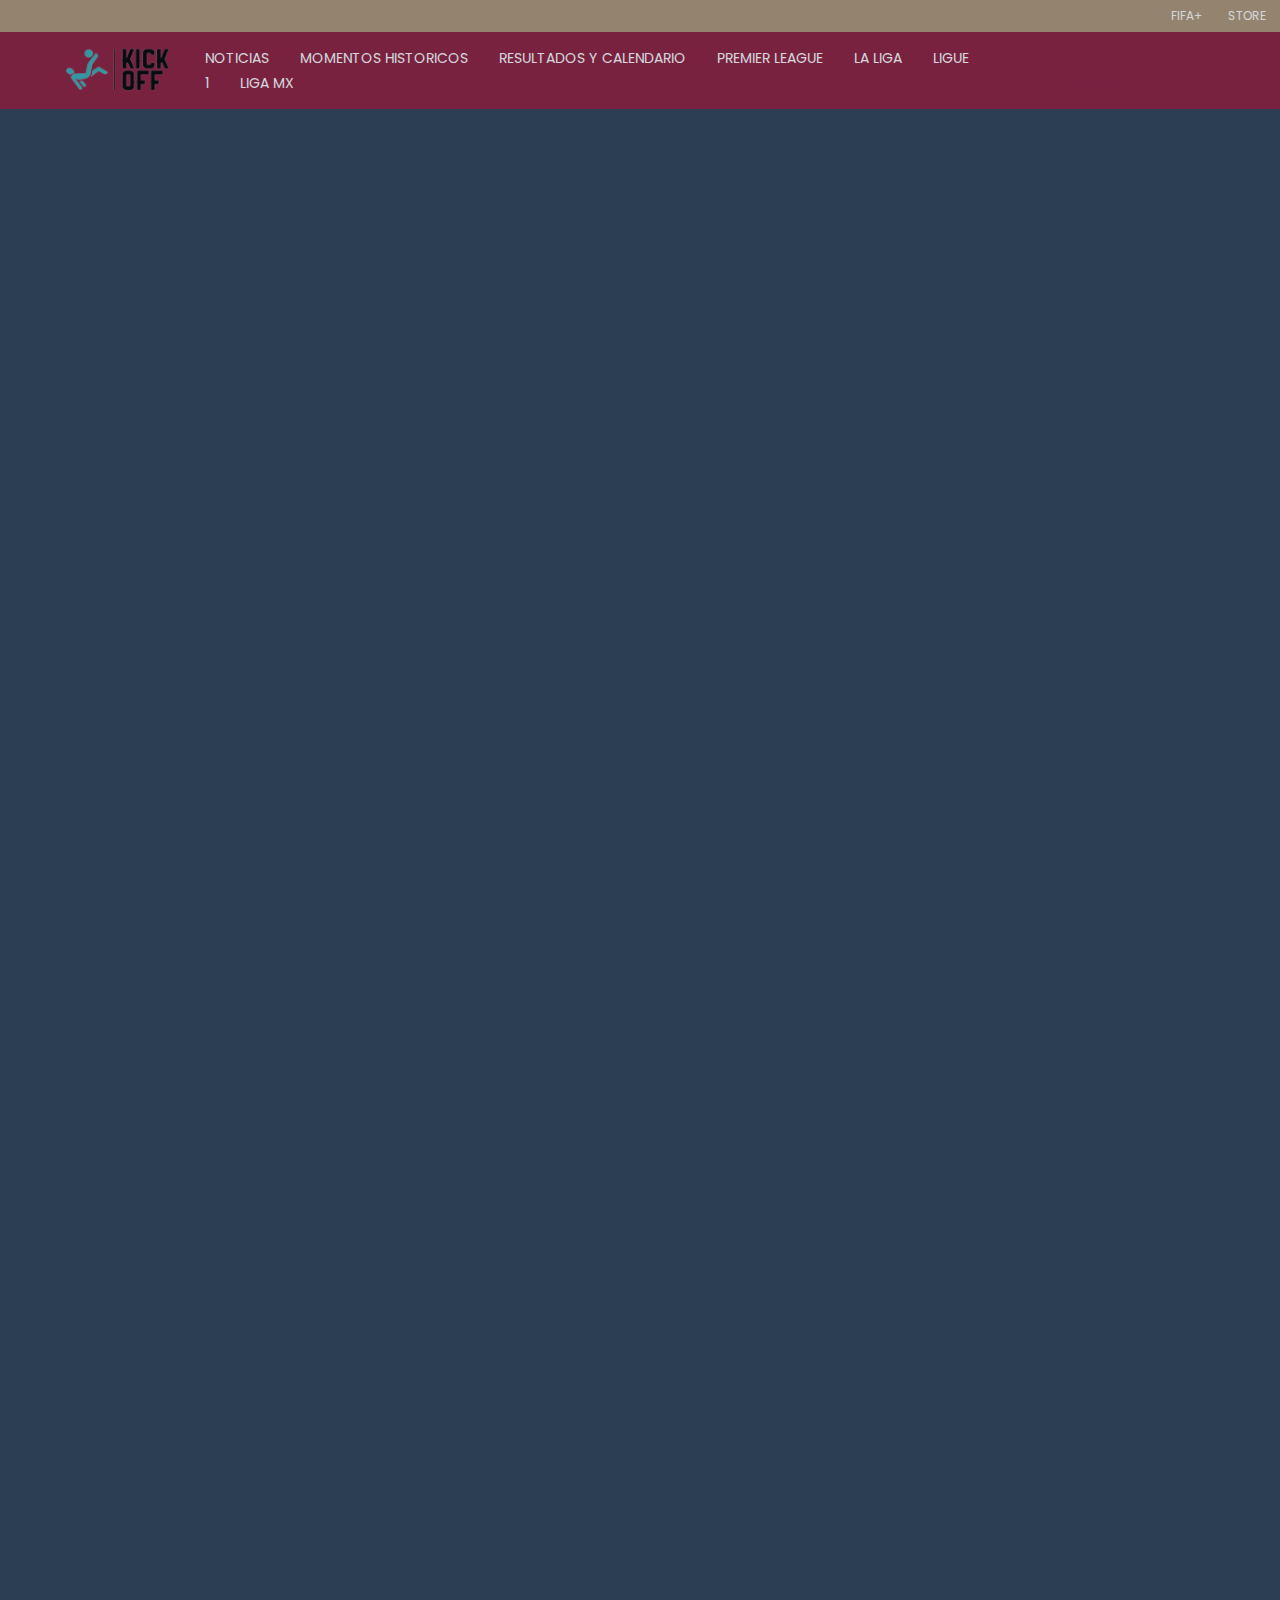
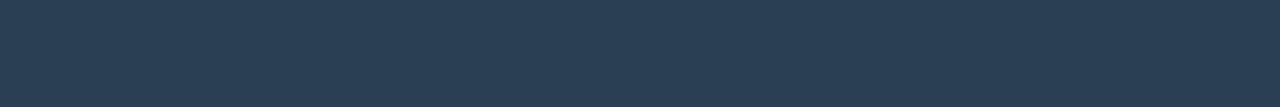
==== La Liga.html @ 12aff20c "Add files via upload" ====
<!DOCTYPE html>
<html lang="en">
<head>
    <meta charset="UTF-8">
    <meta http-equiv="X-UA-Compatible" content="IE=edge">
    <meta name="viewport" content="width=device-width, initial-scale=1.0">
    <title>LA LIGA</title>
    <link rel="stylesheet" href="style.css">
    <link rel="stylesheet" href="https://fonts.googleapis.com/css2?family=Material+Symbols+Outlined:opsz,wght,FILL,GRAD@48,400,0,0" />

</head>
<body>
    
    <div class="top_header">
        
        <a href="https://www.fifa.com/es "><img src=".KickOff.com/FIFA.png" alt=""></a>
        <div class="top_header_right">
            <a href="https://www.fifa.com/es">FIFA+</a>
            <A href="https://www.innovasport.com/">STORE</a>
        </div>
    </div>
    <div class="navbar">
        <div class="burguer">
            <span class="material-symbols-outlined">menu</span>
        </div>
        <a href="index.html"> <img src="./Logo.png" alt=""></a>
        <div class="navegador">
            <a href="Noticias.html">NOTICIAS</a>
            <a href="Momentos destacados.html">MOMENTOS HISTORICOS</a>
            <a href="https://www.espn.com.mx/futbol/resultados/_/liga/todo">RESULTADOS Y CALENDARIO</a>
            <a href="premier">PREMIER LEAGUE</a>
            <a href="La Liga.html">LA LIGA</a>
            <a href="Ligue 1.html">LIGUE 1</a>
            <a href="Liga MX.html">LIGA MX</a>
        </div>
        <div class="idioma">
            <p>ES</p>
            <span class="material-symbols-outlined">expand_more</span>
        </div>
        <div class="buscador">
            <span class="material-symbols-outlined">search</span>
            <p>Buscar</p>
        </div>
        <div class="cuenta">
            <span class="material-symbols-outlined">person</span>
        </div>
    </div>
    <div class="section_header">
        <aside><iframe scrolling="true" src="https://www.flashscore.com.mx/futbol/espana/laliga/#/COQ6iu30/table/overall" cookies="true" width="1600" height="800" frameborder="0" scrolling="no"></iframe></aside>
        
        
    </div>
    

    <div class="web">  
    </div>

    <section></section>

    
</body>
</html>
---- style.css ----
@import url('https://fonts.googleapis.com/css2?family=Poppins:ital,wght@1,500 & display=swap');

* {
    padding: 0;
    margin: 0;
    box-sizing: border-box;
    font-family: 'Poppins';
}

.top_header {
    height: 32px;
    width: 100%;
    background-color: 		#b09677;
    position: fixed;
    display: flex;
    justify-content: space-between;
    align-items: center;
    z-index: 5;
}

    .top_header img {
        height: 15px;
        padding-inline-start: 12px;
        margin-left: 8px;
    }

    .top_header_right {
        display: flex;
        height: 100%;
        align-items: center;
    }

        .top_header_right a {
            text-decoration: none;
            color: #fff;
            margin-right: 14px;
            margin-left: 11px;
            font-size: 12px;
        }

            .top_header_right A:hover{
                color: #D5C46C;
            }




.navbar {
    margin-top: 32px;
    display: flex;
    width: 100%;
    background-color: #8d1c3d;
    position: fixed;
    align-items: center;
    z-index: 5;

}

    .burguer{
        height: 28px;
        width: 28px;
        border-radius: 50%;
        background-color: #8d1c3d;
        margin: 0px 20px;
        align-items: center;
        display: flex;
        justify-content: center;
        cursor: pointer;
        color: #8d1c3d;
    }

    .burguer span {
        font-size: 25px;
    }
    .navbar img{
        width: 6.5rem;
        margin-right: 36px;
    }

    .navegador {
        margin-right: 81px;

    }

    .navegador a{
        margin-right: 27px;
        font-size: 14px;
        text-decoration: none;
        color: #fff;
    }

        .navbar a:hover {
            color: #D5C46C;
        }

.idioma {
    display: flex;
    background-color: 8d1c3d;
    height: 24px;
    width: 44px;
    border-radius: 4px;
    box-shadow: 0 2px 4px #8d1c3d;
    margin-right: 22px;
    padding: 0 4px;
    align-items: center;
    cursor: pointer;
}
    .idioma p {
        color: #8d1c3d;
        font-size: 14px;
        margin: 0px 4px;
        display: flex;
    }

    .idioma span {
        font-size: 17px;
        color: #8d1c3d;
        transform: translateY(1px);
    }
    .idioma:hover {
        background-color: #8d1c3d;
    }

    .buscador {
        display: flex;
        height: 32px;
        width: 100px;
        background-color: #8d1c3d;
        border-radius: 30px;
        align-items: center;
        padding: 0px 10px;
        justify-content: space-between;
        margin-right: 14px;
        cursor: pointer;
    }

    .buscador span {
        color: #8d1c3d;
        font-size: 12;
        transform: translateX(5px);
    }

    .buscador span:hover {
        color: #8d1c3d;
    }
    .buscador p {
        color: #8d1c3d;
        margin: 0px 4px;
        font-size: 12px;
    }

    .buscador p:hover {
        color: #D5C46C;
    }

.cuenta span {
    color: #8d1c3d;
    font-size: 30px;
    transform: translateY(3px);

}



section {
    height: 900px;
} 

.carrusel {

    margin-top: -710px;
    align-items: center;
    margin-left: 450px;
    margin-right: 450px;
    
}

Body {
    background-color : #2b3e52;
    opacity: .8;
}
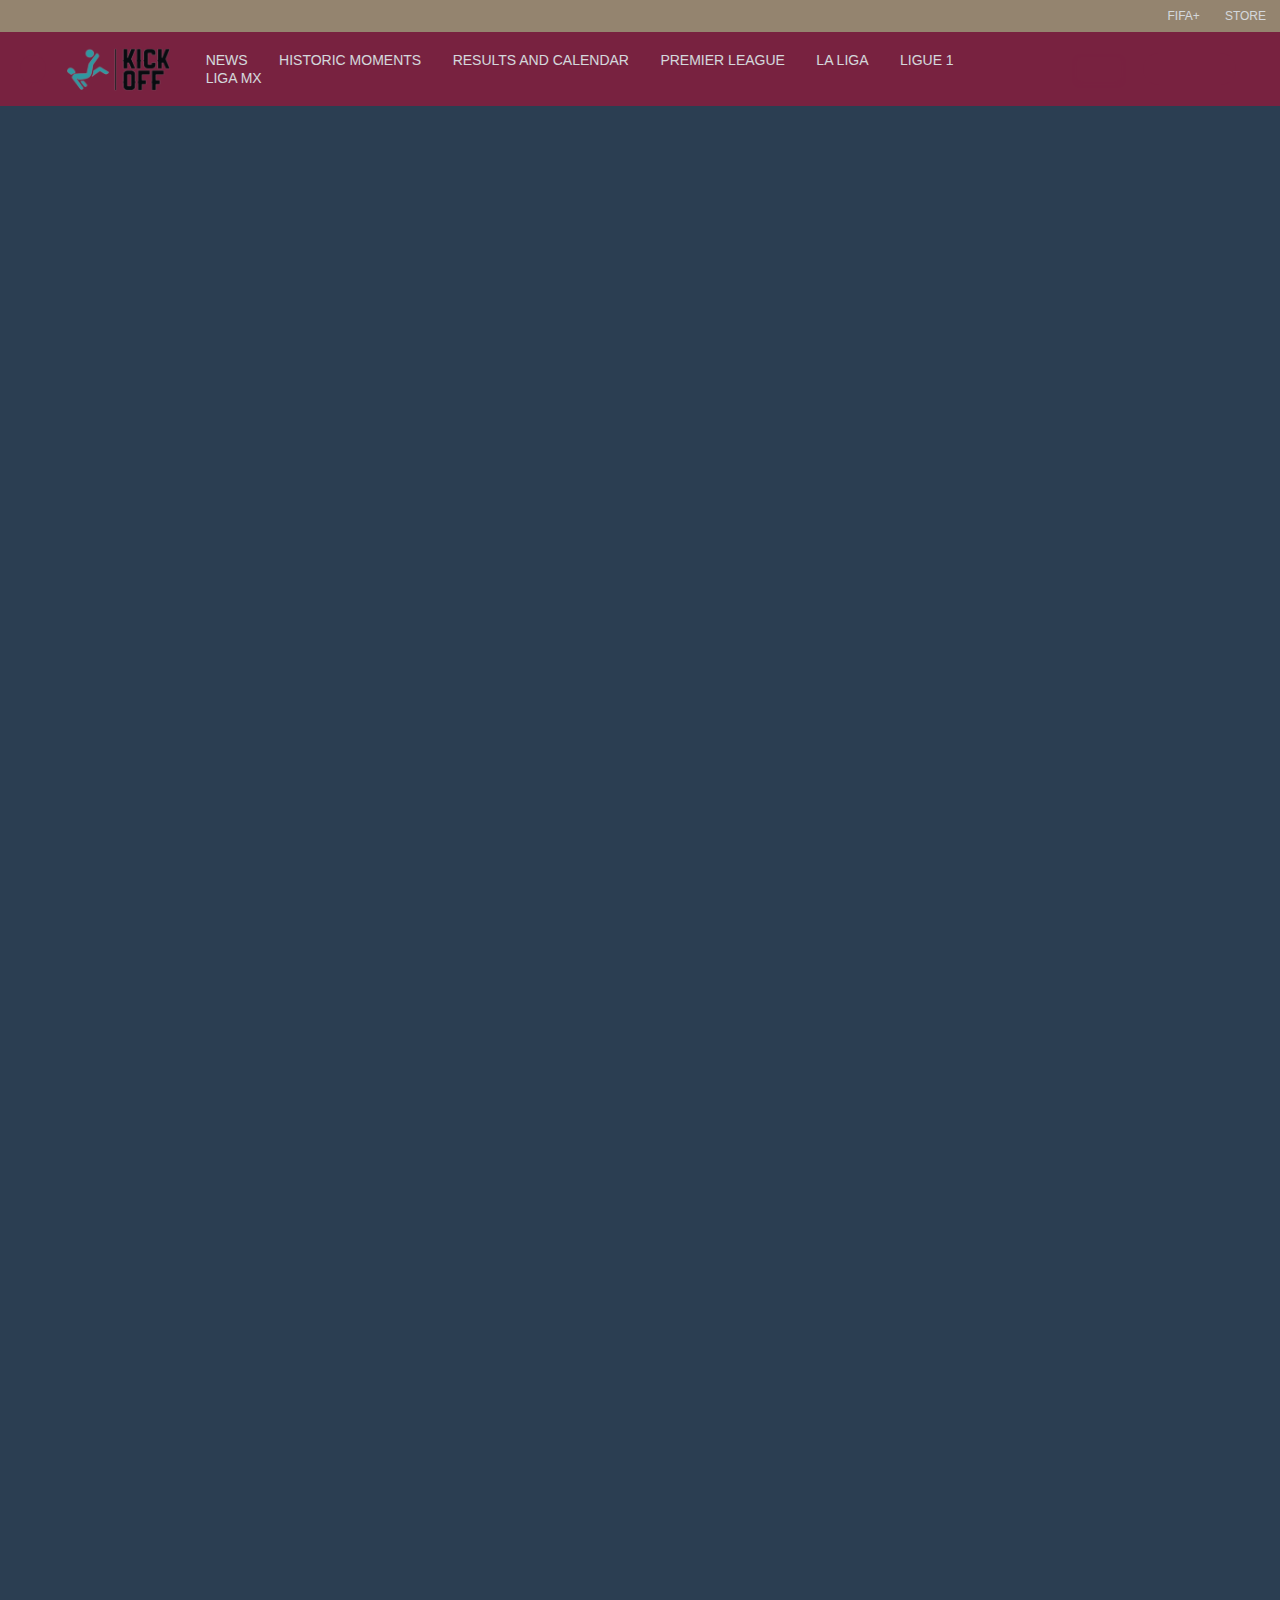
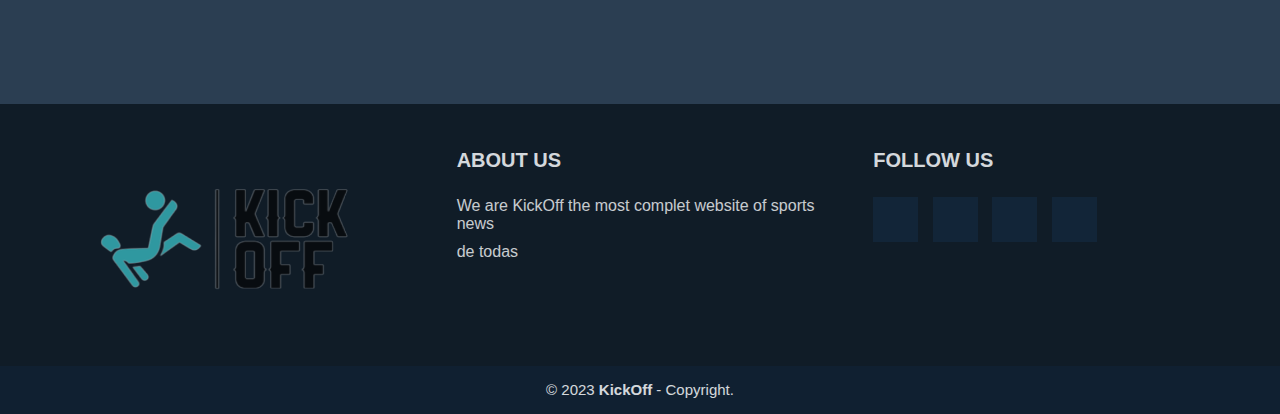
==== commit 712d7072: "Update La Liga.html" ====
--- a/La Liga.html
+++ b/La Liga.html
@@ -7,7 +7,9 @@
     <title>LA LIGA</title>
     <link rel="stylesheet" href="style.css">
     <link rel="stylesheet" href="https://fonts.googleapis.com/css2?family=Material+Symbols+Outlined:opsz,wght,FILL,GRAD@48,400,0,0" />
-
+    <link rel="icon" type="image/png" href="favicon-32x32.png"/>
+         <!--Iconos-->
+         <script src="https://kit.fontawesome.com/eb496ab1a0.js" crossorigin="anonymous"></script>
 </head>
 <body>
     
@@ -25,9 +27,9 @@
         </div>
         <a href="index.html"> <img src="./Logo.png" alt=""></a>
         <div class="navegador">
-            <a href="Noticias.html">NOTICIAS</a>
-            <a href="Momentos destacados.html">MOMENTOS HISTORICOS</a>
-            <a href="https://www.espn.com.mx/futbol/resultados/_/liga/todo">RESULTADOS Y CALENDARIO</a>
+            <a href="Noticias.html">NEWS</a>
+            <a href="Momentos destacados.html">HISTORIC MOMENTS</a>
+            <a href="https://www.espn.com.mx/futbol/resultados/_/liga/todo">RESULTS AND CALENDAR</a>
             <a href="premier">PREMIER LEAGUE</a>
             <a href="La Liga.html">LA LIGA</a>
             <a href="Ligue 1.html">LIGUE 1</a>
@@ -56,6 +58,35 @@
     </div>
 
     <section></section>
+        <!--::::Pie de Pagina::::::-->
+        <footer class="pie-pagina">
+            <div class="grupo-1">
+                <div class="box">
+                    <figure>
+                        <a href="index.html">
+                            <img src="Logo.png" alt="Logo de SLee Dw">
+                        </a>
+                    </figure>
+                </div>
+                <div class="box">
+                    <h2>ABOUT US</h2>
+                    <p>We are KickOff the most complet website of sports news</p>
+                    <p>de todas </p>
+                </div>
+                <div class="box">
+                    <h2>FOLLOW US</h2>
+                    <div class="red-social">
+                        <a href="https://www.facebook.com/profile.php?id=100092362721826" class="fa fa-facebook"></a>
+                        <a href="https://www.instagram.com/kickoffwebpage/" class="fa fa-instagram"></a>
+                        <a href="https://twitter.com/KickOwebpage" class="fa fa-twitter"></a>
+                        <a href="https://www.youtube.com/channel/UCWe1DGxcLtu-8vd9nOuQ2fQ" class="fa fa-youtube"></a>
+                    </div>
+                </div>
+            </div>
+            <div class="grupo-2">
+                <small>&copy; 2023 <b>KickOff</b> - Copyright.</small>
+            </div>
+        </footer>
 
     
 </body>
--- a/style.css
+++ b/style.css
@@ -172,6 +172,7 @@
     align-items: center;
     margin-left: 450px;
     margin-right: 450px;
+    margin-bottom: 100px;
     
 }
 
@@ -180,5 +181,75 @@
     opacity: .8;
 }
 
-
-
+*{
+    margin: 0;
+    padding: 0;
+    box-sizing: border-box;
+    font-family: 'Open Sans', sans-serif;
+}
+/*:::::Pie de Pagina*/
+.pie-pagina{
+    width: 100%;
+    background-color: #0a141d;
+}
+.pie-pagina .grupo-1{
+    width: 100%;
+    max-width: 1200px;
+    margin: auto;
+    display:grid;
+    grid-template-columns: repeat(3, 1fr);
+    grid-gap:50px;
+    padding: 45px 0px;
+}
+.pie-pagina .grupo-1 .box figure{
+    width: 100%;
+    height: 100%;
+    display: flex;
+    justify-content: center;
+    align-items: center;
+}
+.pie-pagina .grupo-1 .box figure img{
+    width: 250px;
+}
+.pie-pagina .grupo-1 .box h2{
+    color: #fff;
+    margin-bottom: 25px;
+    font-size: 20px;
+}
+.pie-pagina .grupo-1 .box p{
+    color: #efefef;
+    margin-bottom: 10px;
+}
+.pie-pagina .grupo-1 .red-social a{
+    display: inline-block;
+    text-decoration: none;
+    width: 45px;
+    height: 45px;
+    line-height: 45px;
+    color: #fff;
+    margin-right: 10px;
+    background-color: #0d2033;
+    text-align: center;
+    transition: all 300ms ease;
+}
+.pie-pagina .grupo-1 .red-social a:hover{
+    color: aqua;
+}
+.pie-pagina .grupo-2{
+    background-color: #0a1a2a;
+    padding: 15px 10px;
+    text-align: center;
+    color: #fff;
+}
+.pie-pagina .grupo-2 small{
+    font-size: 15px;
+}
+@media screen and (max-width:800px){
+    .pie-pagina .grupo-1{
+        width: 90%;
+        grid-template-columns: repeat(1, 1fr);
+        grid-gap:30px;
+        padding: 35px 0px;
+    }
+}
+
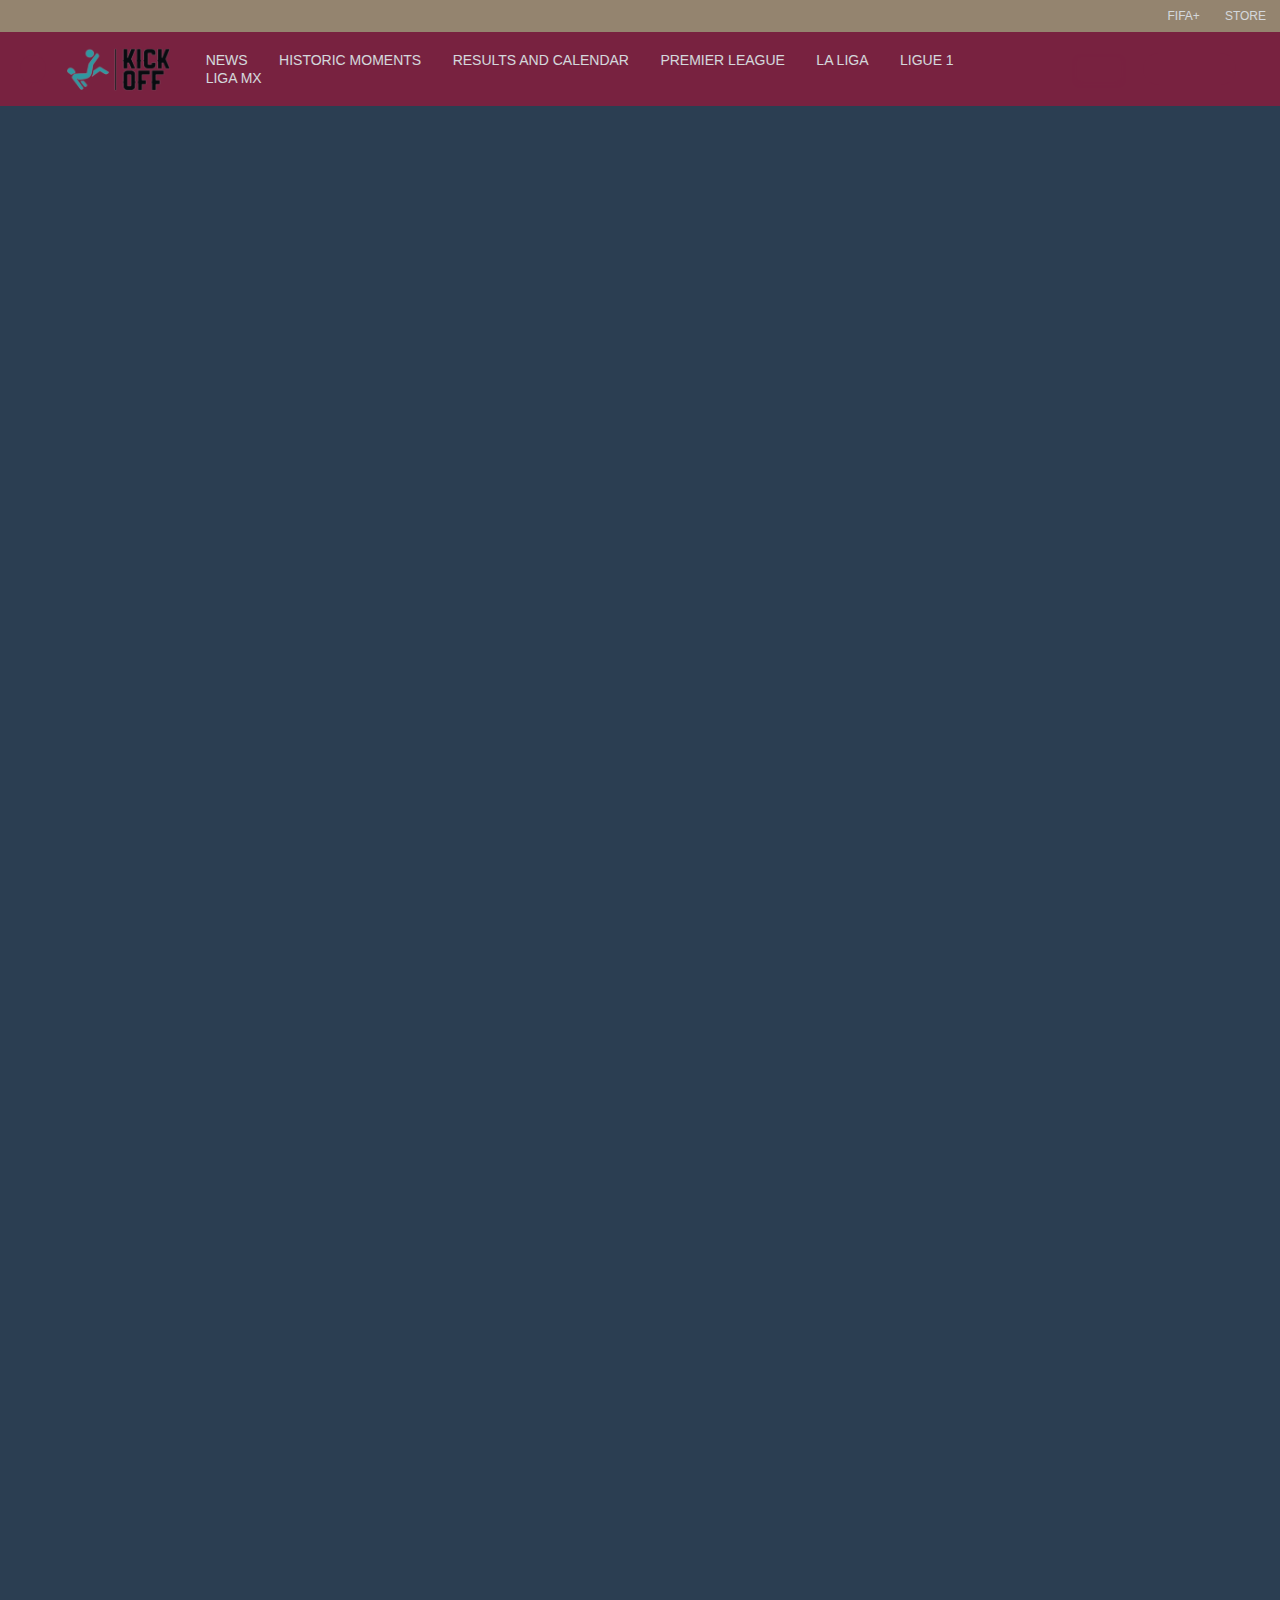
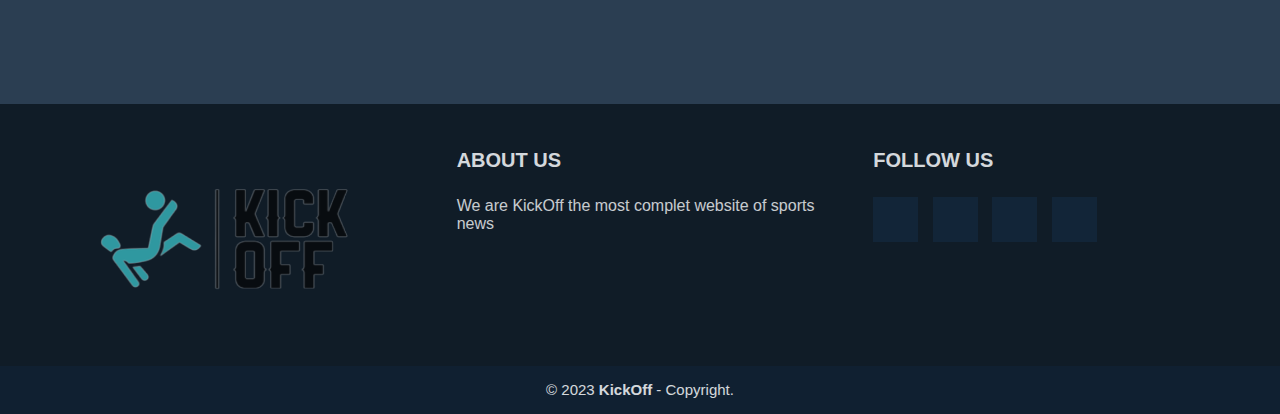
==== commit 55cba951: "Update La Liga.html" ====
--- a/La Liga.html
+++ b/La Liga.html
@@ -71,7 +71,7 @@
                 <div class="box">
                     <h2>ABOUT US</h2>
                     <p>We are KickOff the most complet website of sports news</p>
-                    <p>de todas </p>
+                    <p></p>
                 </div>
                 <div class="box">
                     <h2>FOLLOW US</h2>
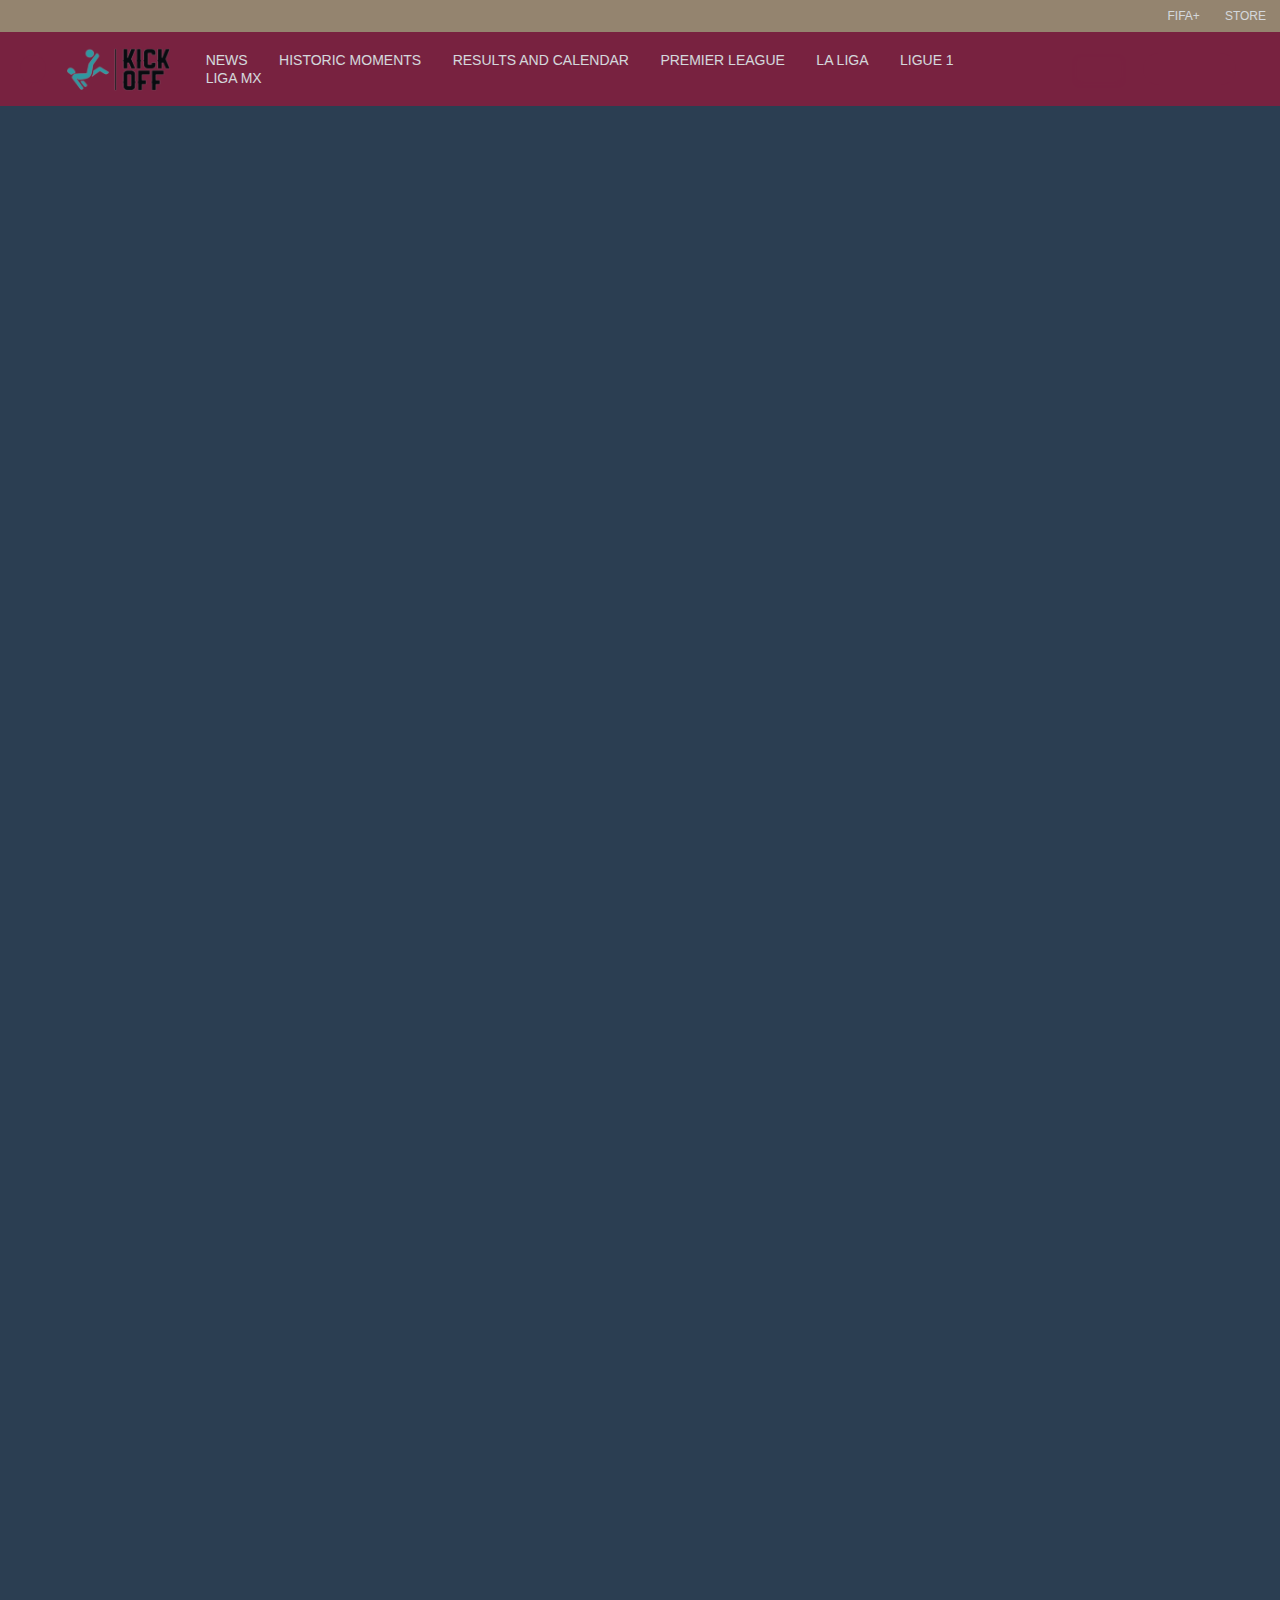
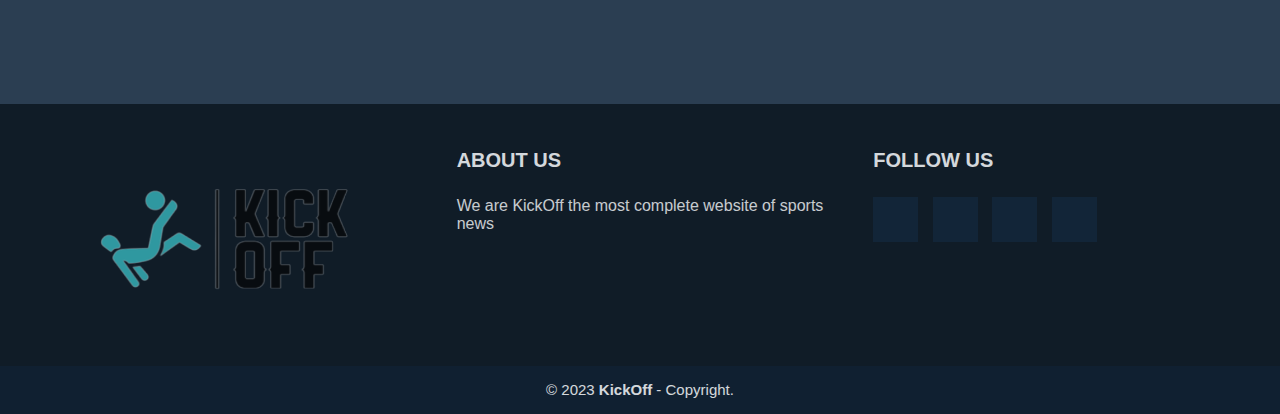
==== commit af317a28: "Update La Liga.html" ====
--- a/La Liga.html
+++ b/La Liga.html
@@ -70,7 +70,7 @@
                 </div>
                 <div class="box">
                     <h2>ABOUT US</h2>
-                    <p>We are KickOff the most complet website of sports news</p>
+                    <p>We are KickOff the most complete website of sports news</p>
                     <p></p>
                 </div>
                 <div class="box">
